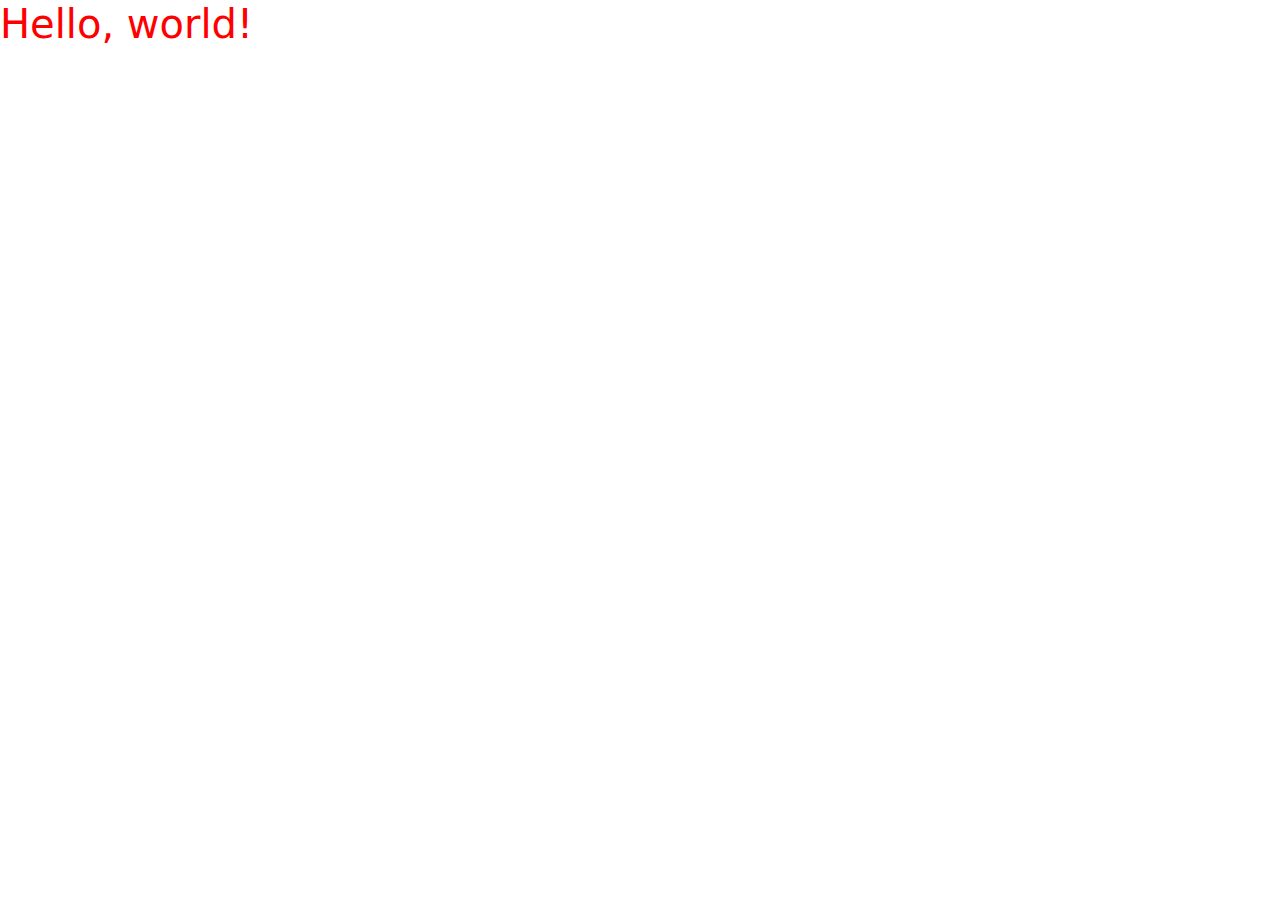
==== burger/index.html @ addd045a "Avances_27_Agosto" ====
<!doctype html>
<html lang="en">
  <head>
    <meta charset="utf-8">
    <meta name="viewport" content="width=device-width, initial-scale=1">
    <link href="https://cdn.jsdelivr.net/npm/bootstrap@5.3.3/dist/css/bootstrap.min.css" 
    rel="stylesheet" 
    integrity="sha384-QWTKZyjpPEjISv5WaRU9OFeRpok6YctnYmDr5pNlyT2bRjXh0JMhjY6hW+ALEwIH" 
    crossorigin="anonymous">
    <link rel="stylesheet" href="css/main.css">
    <title>Burger lince</title>
  </head>
  <body>
    <div>
        
    </div>
    <h1>Hello, world!</h1>
    <script src="https://cdn.jsdelivr.net/npm/bootstrap@5.3.3/dist/js/bootstrap.bundle.min.js" integrity="sha384-YvpcrYf0tY3lHB60NNkmXc5s9fDVZLESaAA55NDzOxhy9GkcIdslK1eN7N6jIeHz" crossorigin="anonymous"></script>
  </body>
</html>
---- burger/css/main.css ----
h1{
    color:red;
}
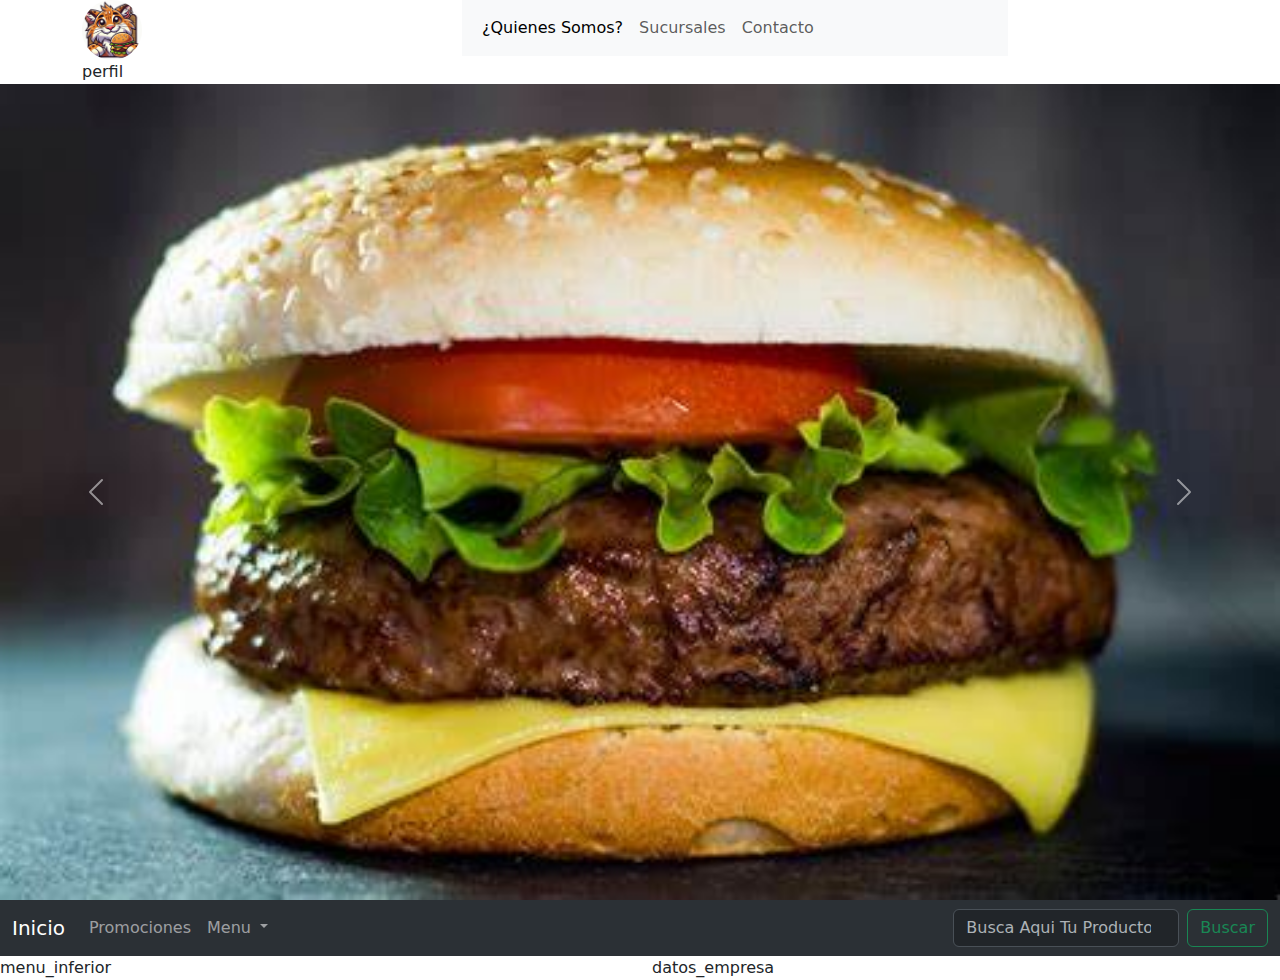
==== commit 16289759: "Avances_29_Agosto" ====
--- a/burger/index.html
+++ b/burger/index.html
@@ -12,9 +12,106 @@
   </head>
   <body>
     <div>
-        
+        <div class="container">
+            <header>
+                <div class="row">
+                    <div class="col-md-4">
+                        <img src="images/logo.png" alt="Logo de la pagina" width="60" style="border-radius: 100%;">
+                    </div>
+                    <div class="col-md-6">
+                        <nav class="navbar navbar-expand-lg bg-body-tertiary">
+                            <div class="container-fluid">
+                              <div class="collapse navbar-collapse" id="navbarSupportedContent">
+                                <ul class="navbar-nav me-auto mb-2 mb-lg-0">
+                                  <li class="nav-item">
+                                    <a class="nav-link active" aria-current="page" href="quienes.html">¿Quienes Somos?</a>
+                                  </li>
+                                  <li class="nav-item">
+                                    <a class="nav-link" href="sucursales.html">Sucursales</a>
+                                  </li>
+                                  <li class="nav-item">
+                                    <a class="nav-link" href="contacto.html">Contacto</a>
+                                  </li>
+                                </ul>
+                              </div>
+                            </div>
+                          </nav>
+                        </div>
+                          </nav>
+                    </div>
+                    <div class="col-md-2">
+                        perfil
+                    </div>
+                </div>
+                <div class="row">
+                    <div class="col">
+                      <div id="carouselExample" class="carousel slide">
+                        <div class="carousel-inner">
+                          <div class="carousel-item active">
+                            <img src="images/carusel1.jfif" class="d-block w-100" alt="...">
+                          </div>
+                          <div class="carousel-item">
+                            <img src="images/carsuel2.avif" class="d-block w-100" alt="...">
+                          </div>
+                          <div class="carousel-item">
+                            <img src="images/carsuel3.jfif" class="d-block w-100" alt="...">
+                          </div>
+                        </div>
+                        <button class="carousel-control-prev" type="button" data-bs-target="#carouselExample" data-bs-slide="prev">
+                          <span class="carousel-control-prev-icon" aria-hidden="true"></span>
+                          <span class="visually-hidden">Previous</span>
+                        </button>
+                        <button class="carousel-control-next" type="button" data-bs-target="#carouselExample" data-bs-slide="next">
+                          <span class="carousel-control-next-icon" aria-hidden="true"></span>
+                          <span class="visually-hidden">Next</span>
+                        </button>
+                      </div>
+                    </div>
+                </div>
+            </header>
+                <nav class="navbar navbar-expand-lg bg-dark bg-body-tertiary" data-bs-theme="dark">
+                    <div class="container-fluid">
+                      <a class="navbar-brand" href="index.html">Inicio</a>
+                      <button class="navbar-toggler" type="button" data-bs-toggle="collapse" data-bs-target="#navbarSupportedContent" aria-controls="navbarSupportedContent" aria-expanded="false" aria-label="Toggle navigation">
+                        <span class="navbar-toggler-icon"></span>
+                      </button>
+                      <div class="collapse navbar-collapse" id="navbarSupportedContent">
+                        <ul class="navbar-nav me-auto mb-2 mb-lg-0">
+                          <li class="nav-item">
+                            <a class="nav-link" href="promociones.html">Promociones</a>
+                          </li>
+                          <li class="nav-item dropdown">
+                            <a class="nav-link dropdown-toggle" href="menu.html" role="button" data-bs-toggle="dropdown" aria-expanded="false">
+                              Menu
+                            </a>
+                            <ul class="dropdown-menu">
+                              <li><a class="dropdown-item" href="menu.html">Hamburguesa</a></li>
+                              <li><a class="dropdown-item" href="ensaladas.html">Ensaladas</a></li>
+                              <li><a class="dropdown-item" href="bebidas.html">Bebidas</a></li>
+                              <li><hr class="dropdown-divider"></li>
+                              <li><a class="dropdown-item" href="combos.html">Combos</a></li>
+                            </ul>
+                          </li>
+                        </ul>
+                        <form class="d-flex" role="search">
+                          <input class="form-control me-2" type="search" placeholder="Busca Aqui Tu Producto" aria-label="Search">
+                          <button class="btn btn-outline-success" type="submit">Buscar</button>
+                        </form>
+                      </div>
+                    </div>
+                  </nav>
+            <footer>
+                <div class="row">
+                    <div class="col-md-6">
+                        menu_inferior
+                    </div>
+                    <div class="col-md-6">
+                        datos_empresa
+                    </div>
+                </div>
+            </footer>
+        </div>
     </div>
-    <h1>Hello, world!</h1>
     <script src="https://cdn.jsdelivr.net/npm/bootstrap@5.3.3/dist/js/bootstrap.bundle.min.js" integrity="sha384-YvpcrYf0tY3lHB60NNkmXc5s9fDVZLESaAA55NDzOxhy9GkcIdslK1eN7N6jIeHz" crossorigin="anonymous"></script>
   </body>
 </html>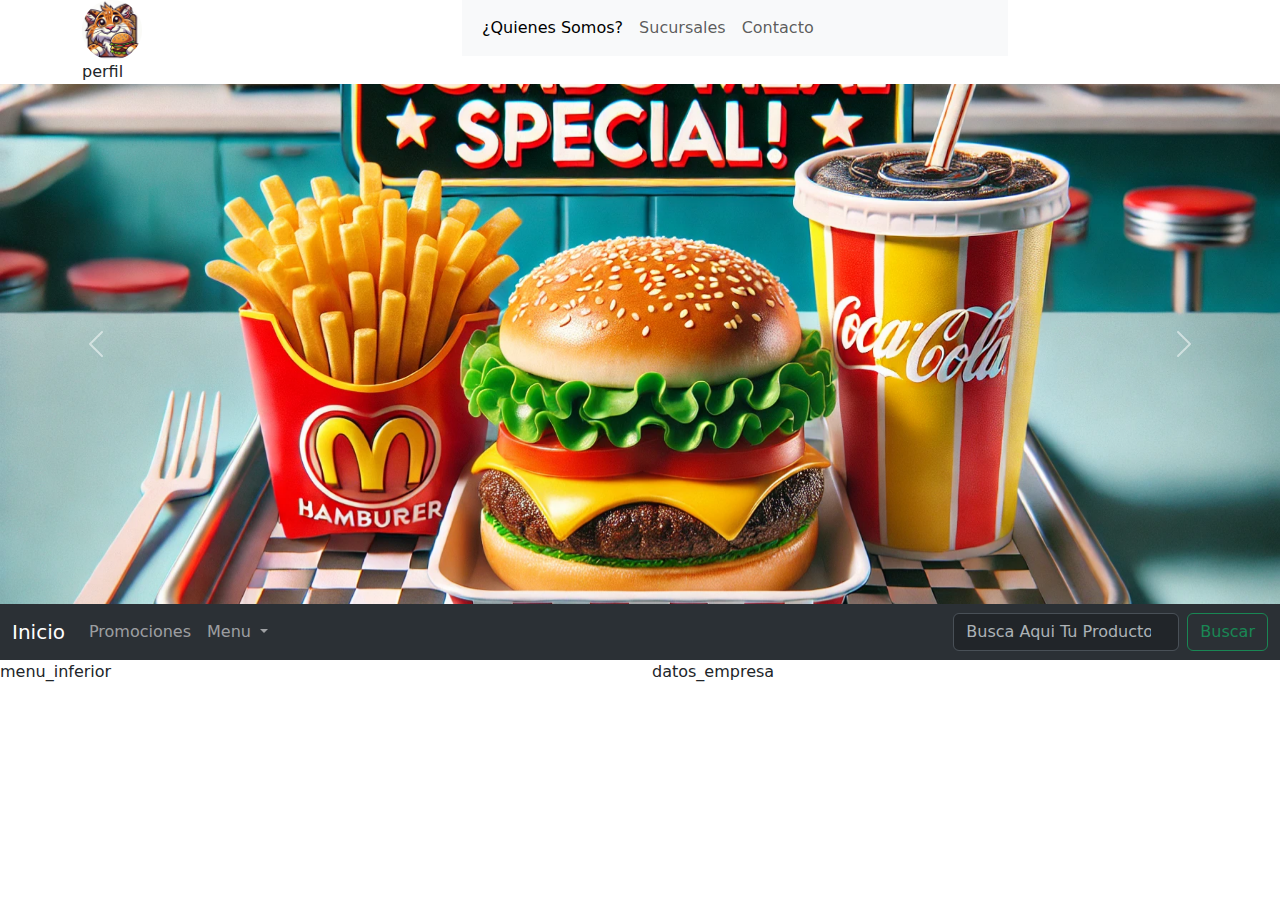
==== commit d10ee497: "Modificaciones_31_Agosto" ====
--- a/burger/index.html
+++ b/burger/index.html
@@ -44,30 +44,30 @@
                     </div>
                 </div>
                 <div class="row">
-                    <div class="col">
+                  <div class="col">
                       <div id="carouselExample" class="carousel slide">
-                        <div class="carousel-inner">
-                          <div class="carousel-item active">
-                            <img src="images/carusel1.jfif" class="d-block w-100" alt="...">
+                          <div class="carousel-inner">
+                              <div class="carousel-item active">
+                                  <img src="images/carrusel1.webp" class="d-block w-100" alt="..." style="object-fit: cover; height: 520px;">
+                              </div>
+                              <div class="carousel-item">
+                                  <img src="images/carsuel2.avif" class="d-block w-100" alt="..." style="object-fit: cover; height: 400px;">
+                              </div>
+                              <div class="carousel-item">
+                                  <img src="images/carsuel3.jfif" class="d-block w-100" alt="..." style="object-fit: cover; height: 400px;">
+                              </div>
                           </div>
-                          <div class="carousel-item">
-                            <img src="images/carsuel2.avif" class="d-block w-100" alt="...">
-                          </div>
-                          <div class="carousel-item">
-                            <img src="images/carsuel3.jfif" class="d-block w-100" alt="...">
-                          </div>
-                        </div>
-                        <button class="carousel-control-prev" type="button" data-bs-target="#carouselExample" data-bs-slide="prev">
-                          <span class="carousel-control-prev-icon" aria-hidden="true"></span>
-                          <span class="visually-hidden">Previous</span>
-                        </button>
-                        <button class="carousel-control-next" type="button" data-bs-target="#carouselExample" data-bs-slide="next">
-                          <span class="carousel-control-next-icon" aria-hidden="true"></span>
-                          <span class="visually-hidden">Next</span>
-                        </button>
+                          <button class="carousel-control-prev" type="button" data-bs-target="#carouselExample" data-bs-slide="prev">
+                              <span class="carousel-control-prev-icon" aria-hidden="true"></span>
+                              <span class="visually-hidden">Previous</span>
+                          </button>
+                          <button class="carousel-control-next" type="button" data-bs-target="#carouselExample" data-bs-slide="next">
+                              <span class="carousel-control-next-icon" aria-hidden="true"></span>
+                              <span class="visually-hidden">Next</span>
+                          </button>
                       </div>
-                    </div>
-                </div>
+                  </div>
+              </div>              
             </header>
                 <nav class="navbar navbar-expand-lg bg-dark bg-body-tertiary" data-bs-theme="dark">
                     <div class="container-fluid">
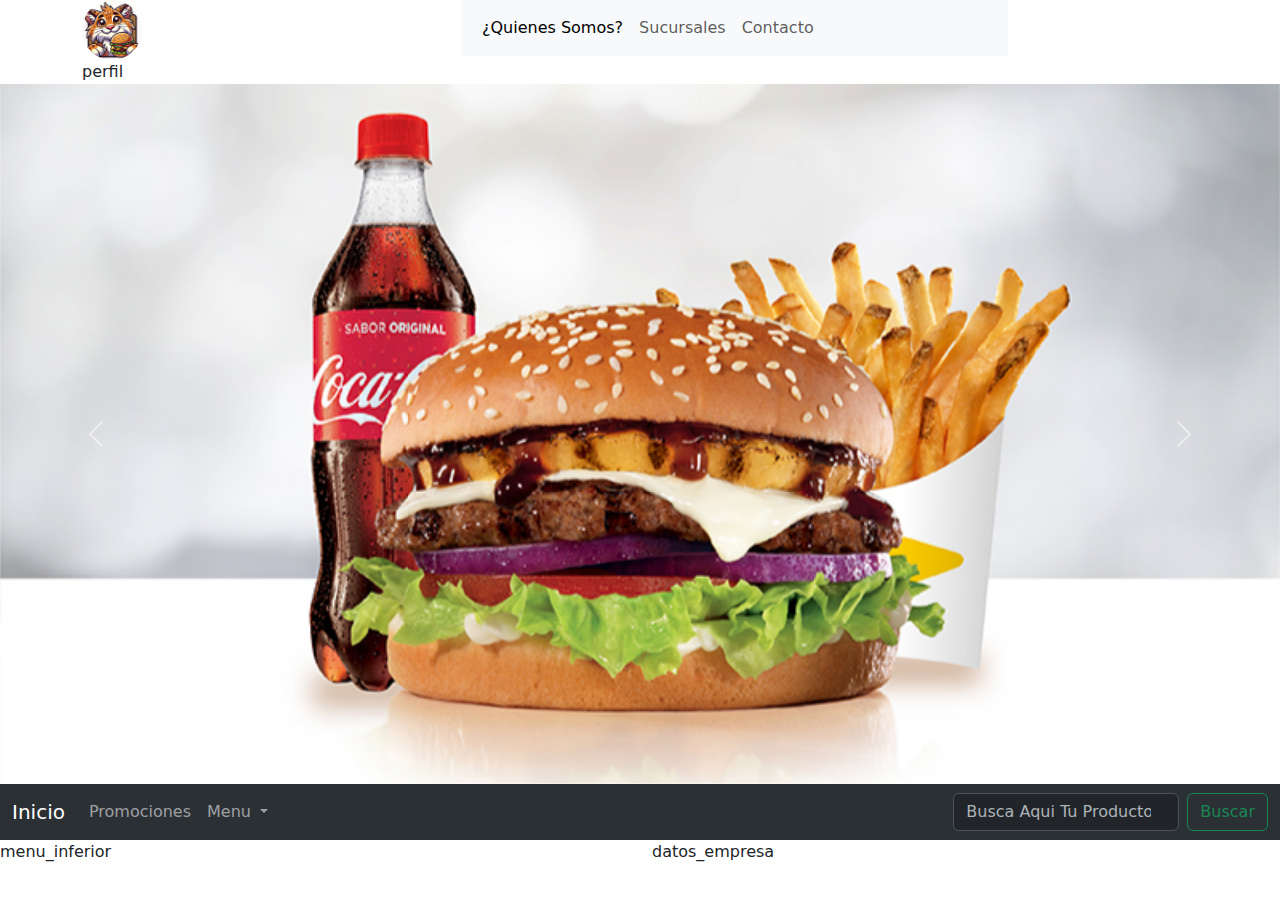
==== commit dd55a1d1: "Modificaciones_31_Agosto_2" ====
--- a/burger/index.html
+++ b/burger/index.html
@@ -48,13 +48,19 @@
                       <div id="carouselExample" class="carousel slide">
                           <div class="carousel-inner">
                               <div class="carousel-item active">
-                                  <img src="images/carrusel1.webp" class="d-block w-100" alt="..." style="object-fit: cover; height: 520px;">
+                                  <img src="images/carrusel1.jpg" class="d-block w-100" alt="..." style="object-fit: cover; height: 700px;">
                               </div>
                               <div class="carousel-item">
-                                  <img src="images/carsuel2.avif" class="d-block w-100" alt="..." style="object-fit: cover; height: 400px;">
+                                  <img src="images/carrusel2.jpg" class="d-block w-100" alt="..." style="object-fit: cover; height: 700px;">
                               </div>
                               <div class="carousel-item">
-                                  <img src="images/carsuel3.jfif" class="d-block w-100" alt="..." style="object-fit: cover; height: 400px;">
+                                  <img src="images/carrusel3.jpg" class="d-block w-100" alt="..." style="object-fit: cover; height: 700px;">
+                              </div>
+                              <div class="carousel-item">
+                                  <img src="images/carrusel4.jpg" class="d-block w-100" alt="..." style="object-fit: cover; height: 700px;">
+                              </div>
+                              <div class="carousel-item">
+                                  <img src="images/carrusel5.jpg" class="d-block w-100" alt="..." style="object-fit: cover; height: 700px;">
                               </div>
                           </div>
                           <button class="carousel-control-prev" type="button" data-bs-target="#carouselExample" data-bs-slide="prev">
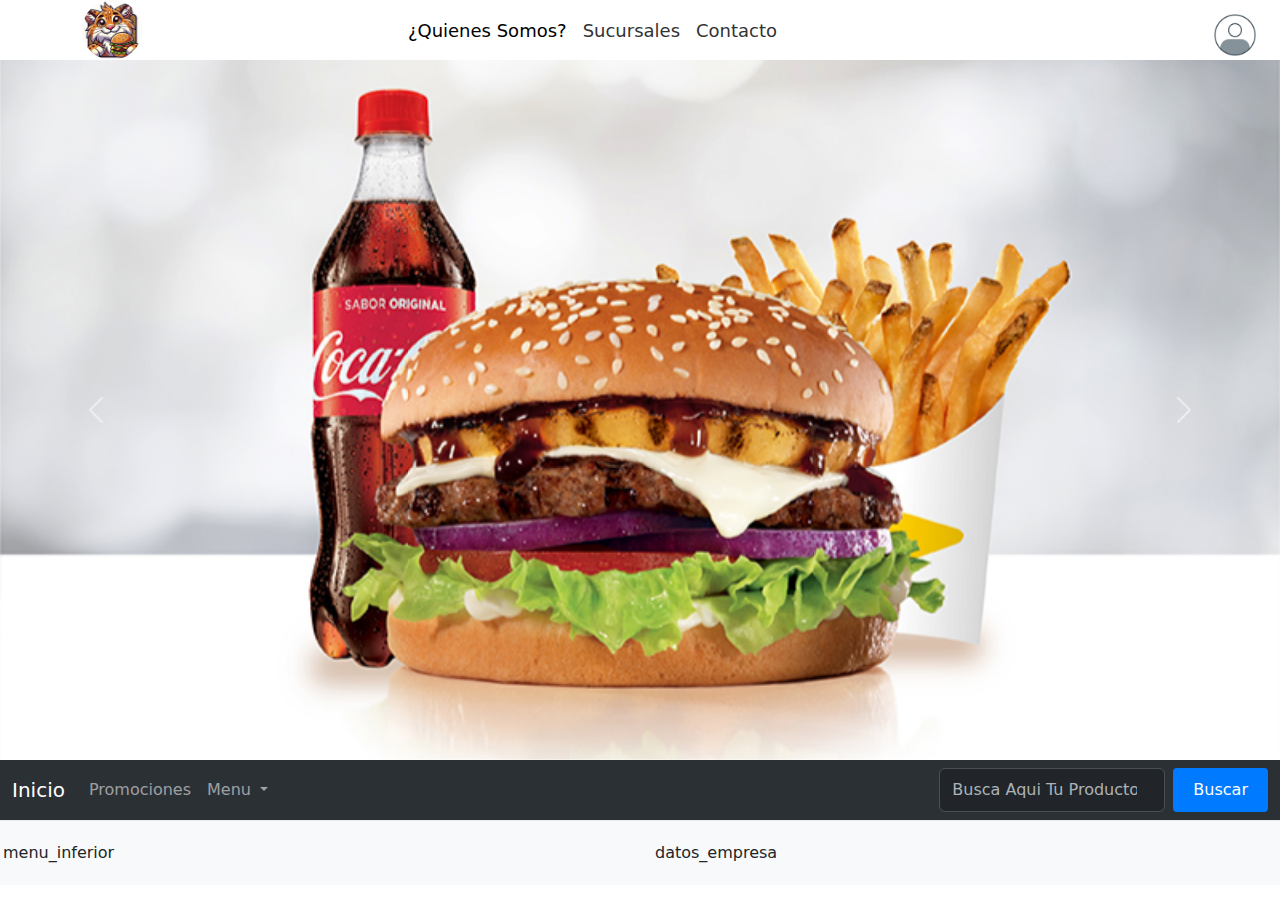
==== commit 66ba3213: "Modficaciones_31_Agosto_4" ====
--- a/burger/index.html
+++ b/burger/index.html
@@ -14,34 +14,44 @@
     <div>
         <div class="container">
             <header>
-                <div class="row">
-                    <div class="col-md-4">
-                        <img src="images/logo.png" alt="Logo de la pagina" width="60" style="border-radius: 100%;">
+              <div class="row align-items-center justify-content-between">
+                <div class="col-md-2">
+                  <img src="images/logo.png" alt="Logo de la pagina" class="logo-img">
+                </div>
+                <div class="col-md-7">
+                  <nav class="navbar navbar-expand-lg custom-navbar">
+                    <div class="container-fluid">
+                      <button class="navbar-toggler" type="button" data-bs-toggle="collapse" data-bs-target="#navbarSupportedContent" aria-controls="navbarSupportedContent" aria-expanded="false" aria-label="Toggle navigation">
+                        <span class="navbar-toggler-icon"></span>
+                      </button>
+                      <div class="collapse navbar-collapse" id="navbarSupportedContent">
+                        <ul class="navbar-nav mx-auto mb-2 mb-lg-0">
+                          <li class="nav-item">
+                            <a class="nav-link active" aria-current="page" href="quienes.html">¿Quienes Somos?</a>
+                          </li>
+                          <li class="nav-item">
+                            <a class="nav-link" href="sucursales.html">Sucursales</a>
+                          </li>
+                          <li class="nav-item">
+                            <a class="nav-link" href="contacto.html">Contacto</a>
+                          </li>
+                        </ul>
+                      </div>
                     </div>
-                    <div class="col-md-6">
-                        <nav class="navbar navbar-expand-lg bg-body-tertiary">
-                            <div class="container-fluid">
-                              <div class="collapse navbar-collapse" id="navbarSupportedContent">
-                                <ul class="navbar-nav me-auto mb-2 mb-lg-0">
-                                  <li class="nav-item">
-                                    <a class="nav-link active" aria-current="page" href="quienes.html">¿Quienes Somos?</a>
-                                  </li>
-                                  <li class="nav-item">
-                                    <a class="nav-link" href="sucursales.html">Sucursales</a>
-                                  </li>
-                                  <li class="nav-item">
-                                    <a class="nav-link" href="contacto.html">Contacto</a>
-                                  </li>
-                                </ul>
-                              </div>
-                            </div>
-                          </nav>
-                        </div>
-                          </nav>
+                  </nav>
+                </div>
+                <div class="col-md-3 text-end">
+                  <span id="perfil"><div class="user-menu">
+                    <img src="images/floats/014-usuario.png" alt="Usuario" class="user-icon">
+                    <div class="dropdown-menu">
+                      <a href="#" class="dropdown-item">Perfil</a>
+                      <a href="#" class="dropdown-item">Ajustes</a>
+                      <a href="#" class="dropdown-item">Cerrar Sesión</a>
                     </div>
-                    <div class="col-md-2">
-                        perfil
-                    </div>
+                  </div>
+                </span>
+                </div>
+              </div>                           
                 </div>
                 <div class="row">
                   <div class="col">
--- a/burger/css/main.css
+++ b/burger/css/main.css
@@ -1,3 +1,210 @@
 h1{
     color:red;
-}+}
+.logo-img {
+    width: 60px; 
+    max-width: 100%; 
+    height: auto; 
+    border-radius: 50%;
+  }
+  @media (min-width: 768px) {
+    .logo-img {
+      width: 80px;
+    }
+  }
+  @media (min-width: 1200px) {
+    .logo-img {
+      width: 100px;
+    }
+  }
+.custom-navbar {
+    background-color: #73777a;
+    padding: 0.75rem 1rem; 
+    border-radius: 0.25rem; 
+  }
+  
+  .custom-navbar .nav-link {
+    font-size: 16px; 
+    font-weight: 500; 
+    color: #ffffff; 
+    padding: 0.5rem 1rem; 
+    transition: color 0.3s ease; 
+  }
+  
+  .custom-navbar .nav-link:hover {
+    color: #2fa301; 
+  }
+  
+  
+  .custom-navbar .navbar-toggler {
+    border-color: rgba(255, 255, 255, 0.1); 
+  }
+  
+  .custom-navbar .navbar-toggler-icon {
+    background-image: url("data:image/svg+xml,%3csvg xmlns='http://www.w3.org/2000/svg' viewBox='0 0 30 30'%3e%3cpath stroke='rgba%28255, 255, 255, 1%29' stroke-width='2' stroke-linecap='round' stroke-miterlimit='10' d='M4 7h22M4 15h22M4 23h22'/%3e%3c/svg%3e");
+  }
+  
+  @media (max-width: 768px) {
+    .custom-navbar .navbar-nav {
+      text-align: center;
+      margin-top: 1rem;
+    }
+  }
+  
+  /* Logo styling */
+.logo-img {
+    width: 60px; /* Ajuste del tamaño del logo */
+    height: auto;
+    border-radius: 50%;
+  }
+  
+  /* Navbar styling */
+  .custom-navbar {
+    background-color: transparent; /* Elimina el fondo para mejor integración */
+    padding: 0;
+  }
+  
+  .custom-navbar .nav-link {
+    font-size: 18px;
+    font-weight: 500;
+    color: #333;
+    padding: 0.5rem 1rem;
+  }
+  
+  .custom-navbar .nav-link:hover {
+    color: #007bff; /* Color de hover */
+  }
+  
+  .custom-navbar .navbar-nav {
+    display: flex;
+    justify-content: center;
+  }
+  
+  /* Alineación del perfil */
+  #perfil {
+    font-size: 18px;
+    font-weight: bold;
+    color: #333;
+  }
+  
+  /* Responsive design */
+  @media (max-width: 768px) {
+    .custom-navbar .navbar-nav {
+      text-align: center;
+    }
+  }
+/* Botón flotante de usuario */
+.user-menu {
+    position: fixed;
+    top: 10px;
+    right: 20px;
+    z-index: 999;
+  }
+  
+  .user-icon {
+    width: 50px;
+    height: auto;
+    cursor: pointer;
+    border-radius: 50%;
+    transition: transform 0.3s ease;
+  }
+  
+  .user-icon:hover {
+    transform: scale(1.1); /* Efecto al pasar el mouse */
+  }
+  
+  /* Menú desplegable oculto por defecto */
+  .dropdown-menu {
+    display: none;
+    position: absolute;
+    top: 60px;
+    right: 0;
+    background-color: #ffffff;
+    border: 1px solid #ddd;
+    border-radius: 5px;
+    box-shadow: 0 5px 10px rgba(0, 0, 0, 0.2);
+  }
+  .user-menu:hover .dropdown-menu {
+    display: block;
+  }
+  .dropdown-item {
+    padding: 10px 20px;
+    color: #333;
+    text-decoration: none;
+    display: block;
+  }
+  .dropdown-item:hover {
+    background-color: #f0f0f0;
+  }    
+  .col {
+    width: 100%;
+}
+body, html {
+    margin: 0;
+    padding: 0;
+    overflow-x: hidden; /* Evita el desbordamiento horizontal */
+}
+/* Estilo general para los botones */
+.btn {
+    background-color: #007bff; /* Color de fondo */
+    color: #fff; /* Color del texto */
+    border: none; /* Sin borde */
+    border-radius: 4px; /* Bordes redondeados */
+    padding: 10px 20px; /* Espaciado interno */
+    font-size: 16px; /* Tamaño de la fuente */
+    cursor: pointer; /* Cursor tipo mano */
+    transition: background-color 0.3s; /* Transición suave para el color de fondo */
+}
+
+/* Estilo específico para promocion_1 */
+.promocion_1 {
+    background-color: #28a745; /* Color de fondo verde */
+}
+
+/* Estilo específico para promocion_paquetes */
+.promocion_paquetes {
+    background-color: #dc3545; /* Color de fondo rojo */
+}
+
+/* Efecto hover para ambos botones */
+.btn:hover {
+    background-color: #0056b3; /* Color de fondo al pasar el ratón (ajustar si es necesario) */
+}
+/* Estilo general del footer */
+footer {
+    background-color: #f8f9fa; /* Color de fondo claro */
+    padding: 20px 0; /* Espaciado arriba y abajo */
+    border-top: 1px solid #e9ecef; /* Línea superior sutil */
+}
+
+/* Estilo para el contenedor del footer */
+footer .container {
+    width: 90%;
+    margin: 0 auto; /* Centra el contenido */
+}
+
+/* Estilo para las columnas del footer */
+footer .col-md-6 {
+    padding: 0 15px; /* Espaciado interno */
+}
+
+/* Estilo para el contenido del menú inferior */
+.menu_inferior p {
+    margin: 0;
+    font-size: 16px;
+    color: #343a40; /* Color de texto oscuro */
+}
+
+/* Estilo para los datos de la empresa */
+.datos_empresa p {
+    margin: 0;
+    font-size: 16px;
+    color: #495057; /* Color de texto ligeramente más claro */
+}
+
+/* Responsividad: ajuste para pantallas más pequeñas */
+@media (max-width: 768px) {
+    footer .row {
+        text-align: center; /* Centra el texto en pantallas pequeñas */
+    }
+}
